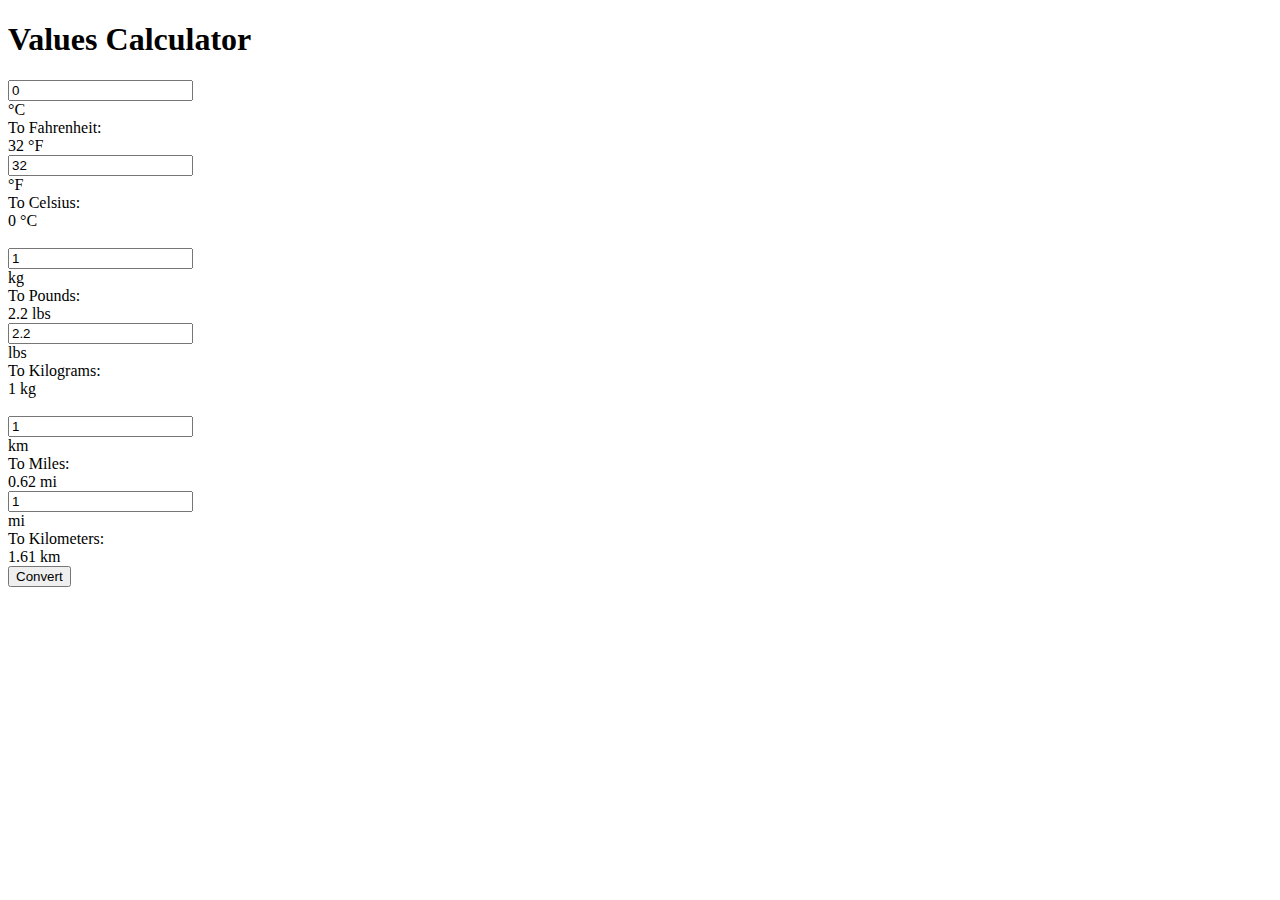
==== index.html @ 43c02522 "Add files via upload" ====
<!doctype html>
<html lang="en">
<head>
  <meta charset="utf-8">
  <title>MyApp</title>
  <base href="/">
  <meta name="viewport" content="width=device-width, initial-scale=1">
  <link rel="stylesheet" href="/Convert/styles.css" />
</head>
<body>
    <div class="box">
        <h1>Values Calculator</h1>
        <div class="output">
            <div class="generated">
                <div class="one-line">
                    <input value=0 type="number" class="input" id="inputC"
                    max="9999999" onkeypress="limitKeypress(event,this.value,7)">
                    <div>°C</div>
                    <div class="to-title">To Fahrenheit:</div>
                    <output id="outputC">32 °F</output>
                </div>
                <div class="one-line">
                    <input value=32 type="number" class="input" id="inputF"
                    max="9999999" onkeypress="limitKeypress(event,this.value,7)">
                    <div>°F</div>
                    <div class="to-title">To Celsius:</div>
                    <output id="outputF">0 °C</output>
                </div>
                <br>
                <div class="one-line">
                    <input value=1 type="number" class="input" id="inputkg"
                    max="9999999" onkeypress="limitKeypress(event,this.value,7)">
                    <div>kg</div>
                    <div class="to-title">To Pounds:</div>
                    <output id="outputlb">2.2 lbs</output>
                </div>
                <div class="one-line">
                    <input value=2.2 type="number" class="input" id="inputlb"
                    max="9999999" onkeypress="limitKeypress(event,this.value,7)">
                    <div>lbs</div>
                    <div class="to-title">To Kilograms:</div>
                    <output id="outputkg">1 kg</output>
                </div>
                <br>
                <div class="one-line">
                    <input value=1 type="number" class="input" id="inputkm"
                    max="9999999" onkeypress="limitKeypress(event,this.value,7)">
                    <div>km</div>
                    <div class="to-title">To Miles:</div>
                    <output id="outputmi">0.62 mi</output>
                </div>
                <div class="one-line">
                    <input value=1 type="number" class="input" id="inputmi"
                    max="9999999" onkeypress="limitKeypress(event,this.value,7)">
                    <div>mi</div>
                    <div class="to-title">To Kilometers:</div>
                    <output id="outputkm">1.61 km</output>
                </div>  
            </div>       
        </div>
        <button class="generate-button" id="js-button">Convert</button>
        <p class="alert" id="alert"></p>
    </div>
    <script src="/Convert/scripts.js"></script>
</body>
</html>
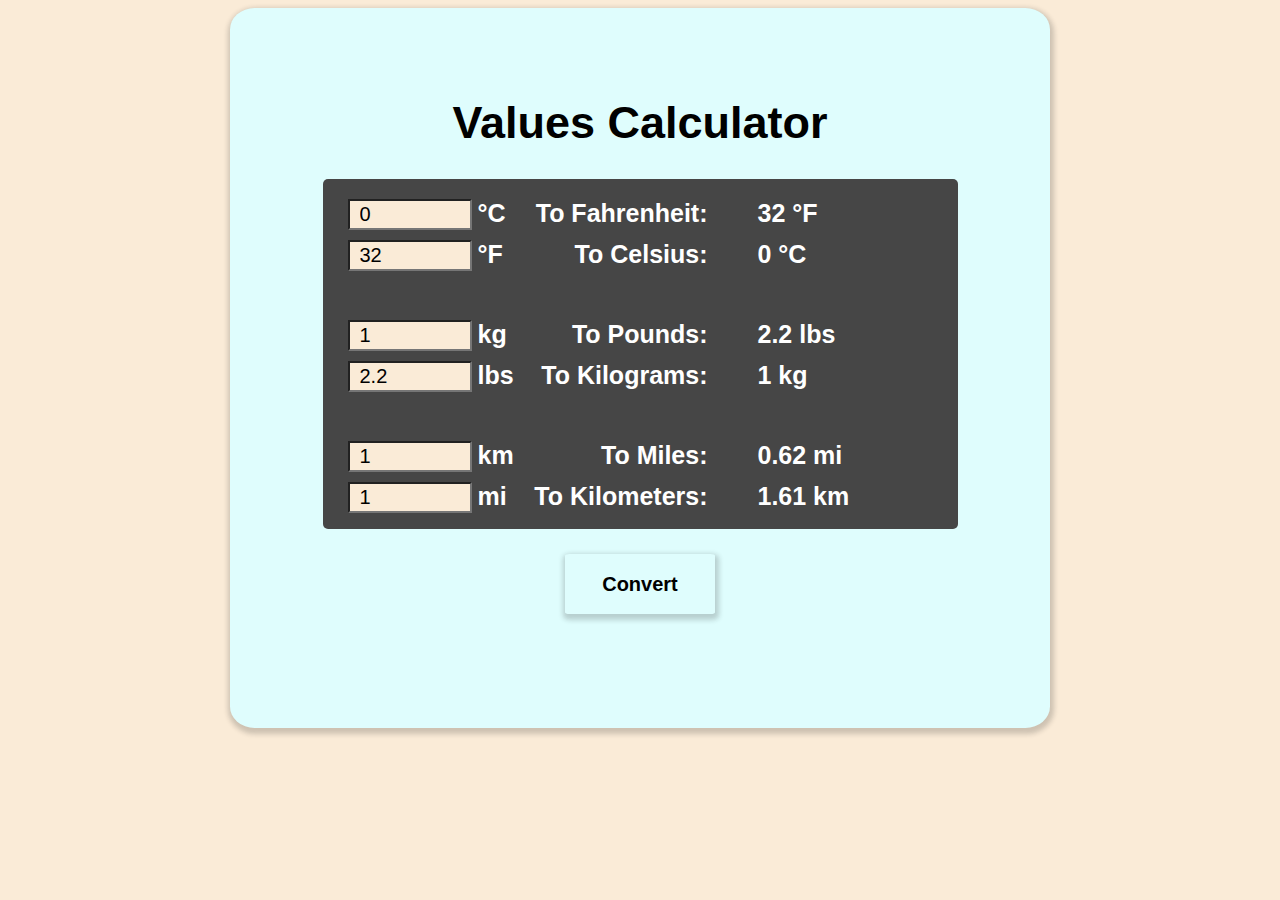
==== commit c46d6b42: "Update index.html" ====
--- a/index.html
+++ b/index.html
@@ -5,7 +5,7 @@
   <title>MyApp</title>
   <base href="/">
   <meta name="viewport" content="width=device-width, initial-scale=1">
-  <link rel="stylesheet" href="/Convert/styles.css" />
+  <link rel="stylesheet" href="styles.css" />
 </head>
 <body>
     <div class="box">
@@ -61,6 +61,6 @@
         <button class="generate-button" id="js-button">Convert</button>
         <p class="alert" id="alert"></p>
     </div>
-    <script src="/Convert/scripts.js"></script>
+    <script src="scripts.js"></script>
 </body>
 </html>
--- a/styles.css
+++ b/styles.css
@@ -0,0 +1,90 @@
+body{
+    font-family: Arial, Helvetica, sans-serif;
+    display: flex;
+    justify-content: center;
+    align-items: center;
+    min-height: 700px;
+    background-color: #FAEBD7;
+}
+.box{
+    border: none;
+    background-color: rgb(223, 253, 253);
+    border-radius: 3%;
+    box-shadow: 1px 3px 5px 3px rgba(31, 31, 31, 0.2);
+    width: 800px;
+    height: 700px;
+    display: flex;
+    flex-direction: column;
+    align-items: center;
+    justify-content: center;
+    padding: 10px;
+}
+.box:hover{
+    background-color: rgb(210, 253, 253);
+}
+h1{
+    font-size: 45px;
+}
+.generated{
+    font-size: 25px;
+    margin-bottom: 20px;
+    background-color: rgb(70, 70, 70);
+    padding: 10px 15px 10px 20px;
+    border-radius: 5px;
+    width: 600px;
+    height: 330px;
+   
+    
+}
+.one-line{
+    display: grid;
+    grid-template-columns: 130px 30px 250px 200px;
+    margin-bottom: 10px;
+    margin-top: 10px;
+    margin-left: 5px;
+}
+.generate-button{
+    
+    margin: 5px; 
+    padding: 10px;
+    width: 150px;
+    height: 60px;
+    border: none;
+    border-radius: 3%;
+    box-shadow: 1px 3px 5px 3px rgba(31, 31, 31, 0.2);
+    font-size: 20px;
+    font-weight: bold;
+    background-color: rgb(223, 253, 253);;
+    cursor: pointer;
+}
+.generate-button:active{
+    opacity: 0.6;
+}
+.output{
+    color: white;
+    font-weight: bold;
+}
+.input{
+    height: 25px;
+    width: 100px;
+    font-size: 20px;
+    padding-left: 10px;
+    padding-right: 10px;
+    margin-right: 10px;
+    background-color: #faebd7;
+    word-wrap: break-word;
+    word-break: break-all;
+}
+.to-title{
+    width: 200px;
+    padding-right: 5px;
+    display: flex;
+    justify-content: end;
+}
+.alert{
+    height: 10px;
+    font-size: 20px;
+    font-weight: bold;
+    color: #473011;
+    transition: 0.5s;
+}